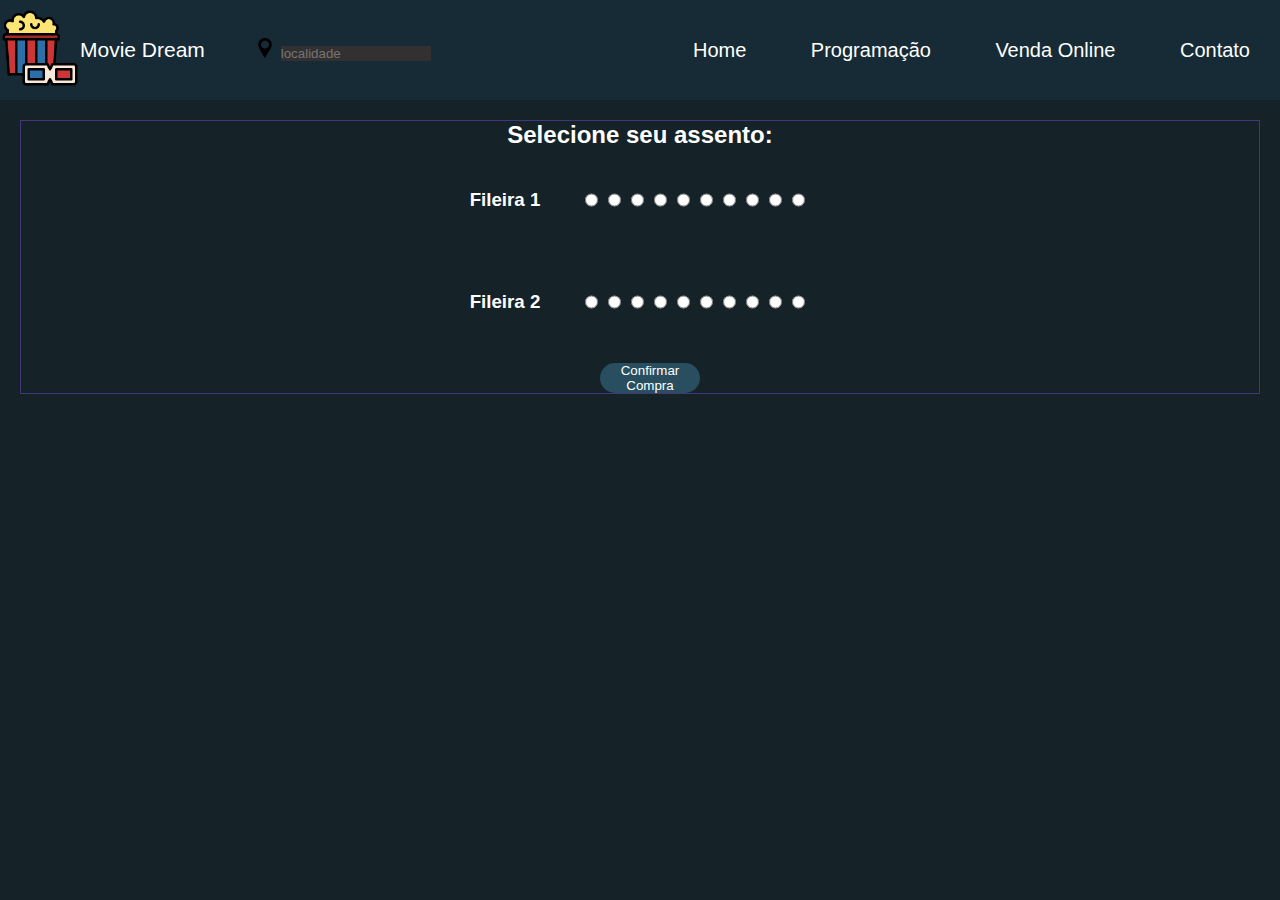
==== Assentos.html @ eb911a40 "Atualizacao Quase Final" ====
<!DOCTYPE html>
<html lang="en">
<head>
    <meta charset="UTF-8">
    <meta name="viewport" content="width=device-width, initial-scale=1.0">
    <title>Seleção de assento</title>
    <link rel="stylesheet" href="reset.css">
    <link rel="stylesheet" href="style.css">
</head>
<body>
    <header>
        <div class="logo">
            <a href="index.html">
                <img src="src/img/Logo.png" alt="Logo">
            </a>
            <span>Movie Dream</span>
            <form action="get">
                <img src="src/img/locationIcon.png" alt="">
                <input type="text" placeholder="localidade">
            </form>
        </div>
        
        <nav>
            <a href="index.html">Home</a>
            <a href="Programacao.html">Programação</a>
            <a href="vendaOnline.html">Venda Online</a>
            <a href="Contato.html">Contato</a>
        </nav>
    </header>

    <div class="assento-container">
        <h2 id="h2assento">Selecione seu assento:</h2>

        <div class="fileira">
            <div class="fileira-1">
                <h3>Fileira 1</h3>
                <form>
                    <input type="radio" id="fileira1-assento1" name="fileira1-assento">
                    <label for="fileira1-assento1"><div class="assento"></div></label>

                    <input type="radio" id="fileira1-assento2" name="fileira1-assento">
                    <label for="fileira1-assento2"><div class="assento"></div></label>

                    <input type="radio" id="fileira1-assento3" name="fileira1-assento">
                    <label for="fileira1-assento3"><div class="assento"></div></label>

                    <input type="radio" id="fileira1-assento4" name="fileira1-assento">
                    <label for="fileira1-assento4"><div class="assento"></div></label>

                    <input type="radio" id="fileira1-assento5" name="fileira1-assento">
                    <label for="fileira1-assento5"><div class="assento"></div></label>

                    <input type="radio" id="fileira1-assento6" name="fileira1-assento">
                    <label for="fileira1-assento6"><div class="assento"></div></label>

                    <input type="radio" id="fileira1-assento7" name="fileira1-assento">
                    <label for="fileira1-assento7"><div class="assento"></div></label>

                    <input type="radio" id="fileira1-assento8" name="fileira1-assento">
                    <label for="fileira1-assento8"><div class="assento"></div></label>

                    <input type="radio" id="fileira1-assento9" name="fileira1-assento">
                    <label for="fileira1-assento9"><div class="assento"></div></label>

                    <input type="radio" id="fileira1-assento10" name="fileira1-assento">
                    <label for="fileira1-assento10"><div class="assento"></div></label>
                </form>
            </div>
            
            <div class="fileira-2">
                <h3>Fileira 2</h3>
                <form>
                    <input type="radio" id="fileira2-assento1" name="fileira2-assento">
                    <label for="fileira2-assento1"><div class="assento"></div></label>

                    <input type="radio" id="fileira2-assento2" name="fileira2-assento">
                    <label for="fileira2-assento2"><div class="assento"></div></label>

                    <input type="radio" id="fileira2-assento3" name="fileira2-assento">
                    <label for="fileira2-assento3"><div class="assento"></div></label>

                    <input type="radio" id="fileira2-assento4" name="fileira2-assento">
                    <label for="fileira2-assento4"><div class="assento"></div></label>

                    <input type="radio" id="fileira2-assento5" name="fileira2-assento">
                    <label for="fileira2-assento5"><div class="assento"></div></label>

                    <input type="radio" id="fileira2-assento6" name="fileira2-assento">
                    <label for="fileira2-assento6"><div class="assento"></div></label>

                    <input type="radio" id="fileira2-assento7" name="fileira2-assento">
                    <label for="fileira2-assento7"><div class="assento"></div></label>

                    <input type="radio" id="fileira2-assento8" name="fileira2-assento">
                    <label for="fileira2-assento8"><div class="assento"></div></label>

                    <input type="radio" id="fileira2-assento9" name="fileira2-assento">
                    <label for="fileira2-assento9"><div class="assento"></div></label>

                    <input type="radio" id="fileira2-assento10" name="fileira2-assento">
                    <label for="fileira2-assento10"><div class="assento"></div></label>
                </form>
            </div>
        </div>

        <button id="confirmar-assento"><a href="#">Confirmar Compra</a></button>
    </div>
</body>
</html>
---- style.css ----
body{
    background-color: #152228;
    font-family: sans-serif;
}

header{
    background-color: #162B35;
    display: flex;
    justify-content: space-between;
    align-items: center;
    height: 100px;
}

header .logo{
    justify-content: start;
    display: flex;
    align-items: center;
    font-size: 21px;
}

header .logo img{
    width: 80px;
    height: 80px;
}

header .logo form{ 
    padding-left: 50px;
}

.logo form img{
    width: 20px;
    height: 20px;
}

header .logo input{
    width: 150px;
    border: none;
    background-color: rgb(50, 48, 48);
}

header nav a{
    font-size: 18px;
    padding: 0 30px;
    font-size: 20px;
}

header nav a:hover{
    color: #4786a1;
    transition: ease-in-out 0.6s;

}

.container h2{
    margin: 10px 0 0 10px;
}

.container .filmeDestaque{
margin-top: 15px;
  background: linear-gradient(
    90deg,
    rgb(0, 0, 0) 0%,
    rgb(85, 83, 84) 24%,
    rgb(171, 171, 169) 44%,
    rgb(63, 63, 63) 55.5%,
    rgb(85, 83, 84)  75.5%,
    rgb(0, 0, 0) 100%
  );
  display: flex;
  align-items: center;
  justify-content: center;
}

.filmeDestaque .classificacao{
    margin: 10px 0;
    display: flex;
    gap: 5px;
}

.filmeDestaque .classificacao img{
    width: 20px;
    height: 20px;
}

.container .sinopse{
    width: 25%;
    line-height: 30px;
}
.container .sinopse h1{
    color: rgb(186, 43, 43);
}
.container .sinopse p{
    width: 300px;
    font-size: 20px;
    font-weight: 100;
    
}

.filmeDestaque .imagemDestaque img{
    margin-right: 500px;
    width: 600px;
    height: 500px;
}

.botoes{
    display: flex;
    margin: 10px 0;
    gap: 60px;
}
.botoes button{
    width: 110px;
    height: 40px;
    font-size: 16px;
    border: none;
    border-radius: 5px;
}

.botoes button:first-child{
    background-color: #0d4864;
}
.botoes button:last-child{
    background-color: transparent;
    border: solid 2px rgb(67, 144, 189);
}

.container .catalogo{
    display: flex;
    justify-content: space-between;
    padding: 20px;
}

.catalogo .filme a{
    display: flex;
    flex-flow: column;
}

.filme img{
    width: 300px;
    height: 400px;
}

.filme span{
    font-size: 20px;
}

/* PROGRAMACAO */
.container h1{
    margin: 20px 10px;
}
.container .filmesVindouros{
    display: flex;
    flex-wrap: wrap;
    gap: 35px;
    padding: 0 10px;
}

.container .filmesVindouros .filme{
    display: flex;
    flex-flow: column;
    gap: 15px;
}

.container .filmesVindouros .filme img{
    width: 400px;
    height: 400px;
}

#destacado{
    margin: 50px 0 10px 10px;
}

#botaoCentralizado{
    display: flex;
    align-items: center;
    justify-content: center;
}

#botaoCentralizado button{
    background-color: #0d4864;
    margin: 0 0 20px 0;
    width: 150px;
    height: 40px;
    border-radius: 15px;
    border: none;
}

#botaoCentralizado button:hover{
    background-color: #77bbdd;
    transition: 0.2s;
}

.container .filmesDestacados{
    display: flex;
    padding: 0 10px;
    flex-wrap: wrap;
    gap: 20px;
}

.container .filmesDestacados .imagem-texto{
    display: flex;
    width: 630px;
    gap: 15px;
}

/* VENDAS ONLINE */

.venda-destaque{
    display: flex;
    margin: 0 20px;
}

.venda-destaque img{
    width: 500px;
    height: 500px;
}

.venda-classificacao-duracao{
    display: flex;
    align-items: center;
    justify-content: start;
    gap: 10px;
}

.venda-sinopse{
    display: flex;
    flex-flow: column;
    justify-content: space-between;
    margin: 0 0 0 20px;
    width: 700px;
    line-height: 35px;
}

.venda-sinopse h2{
    font-size: 40px;
}
.venda-sinopse p{
    font-size: 20px;
    margin-top: 20px;
}

.venda-classificacao-duracao img{
    width: 15px;
    height: 15px;
}

.venda-classificacao-duracao span:last-child{
    color: gray;
}

#h3sessao{
    margin: 20px 0 0 20px;
}
.sessoes-dias{
    display: flex;
    justify-content: space-between;
    margin: 0 0 0 20px;
    background-color: white;
    color: black;
    width: 1200px;
}

.sessoes-dias div{
    display: flex;
    flex-flow: column;
    align-items: center;
    padding: 25px 40px;
}

.sessoes-dias span, strong{
    color: black;
}

.modalidades{
    margin-top: 5px;
    margin-left: 30px;
    display: flex;
    gap: 30px;
}

.modalidades button{
    color: white;
    background-color: transparent;
    width: 110px;
    height: 30px;
    border-radius: 20px;
    border: 3px solid #284e5f;
}

.modalidades button:first-child{
   font-weight: bold;
}

.local-horario{
    background-color: rgb(48, 18, 67);
    margin: 20px 0 0 20px;
    width: 1200px;
}
.local{
    display: flex;
    justify-content: space-between;
    color: black;
    border-bottom: 2px solid gray;
}

.local img{
    width: 25px;
    height: 25px;
}

.local .endereco{
    margin: 10px;
    color: gray;
}

.endereco span{
    color: gray;
}

.assento-preco{
    display: flex;
    margin: 10px;
    gap: 10px;
}

.assento-preco div{
    display: flex;
    align-self: center;
}

#botao-dublado{
    margin: 10px 0 0 20px;
    color: white;
    background-color: #284e5f;
    width: 100px;
    height: 30px;
    border: none;
    border-radius: 15px;
}

.botoes-horario {
 padding-bottom: 20px;
}
.botoes-horario button {
    margin: 10px 0 0 20px;
    color: white;
    background-color: transparent;
    width: 200px;
    height: 30px;
    border-radius: 5px;
    border: 3px solid #284e5f;
}

.botoes-horario button strong{
    color: white;
}

/* ASSENTOS */

.assento-container {
    margin: 20px;
    border: 1px solid #43367b;
    display: flex;
    flex-flow: column;
    align-items: center;
}

.assento-container h3 {
    padding: 20px;
}

.fileira {
    display: flex;
    flex-flow: column;
}

.fileira .fileira-1,
.fileira .fileira-2 {
    display: flex;
    padding: 20px;
    gap: 5px;
}

.fileira .fileira-1 form,
.fileira .fileira-2 form {
    display: flex;
    padding: 20px;
    gap: 5px;
}

#confirmar-assento {
    margin: 10px 0 0 20px;
    color: white;
    background-color: #284e5f;
    width: 100px;
    height: 30px;
    border: none;
    border-radius: 15px;
}
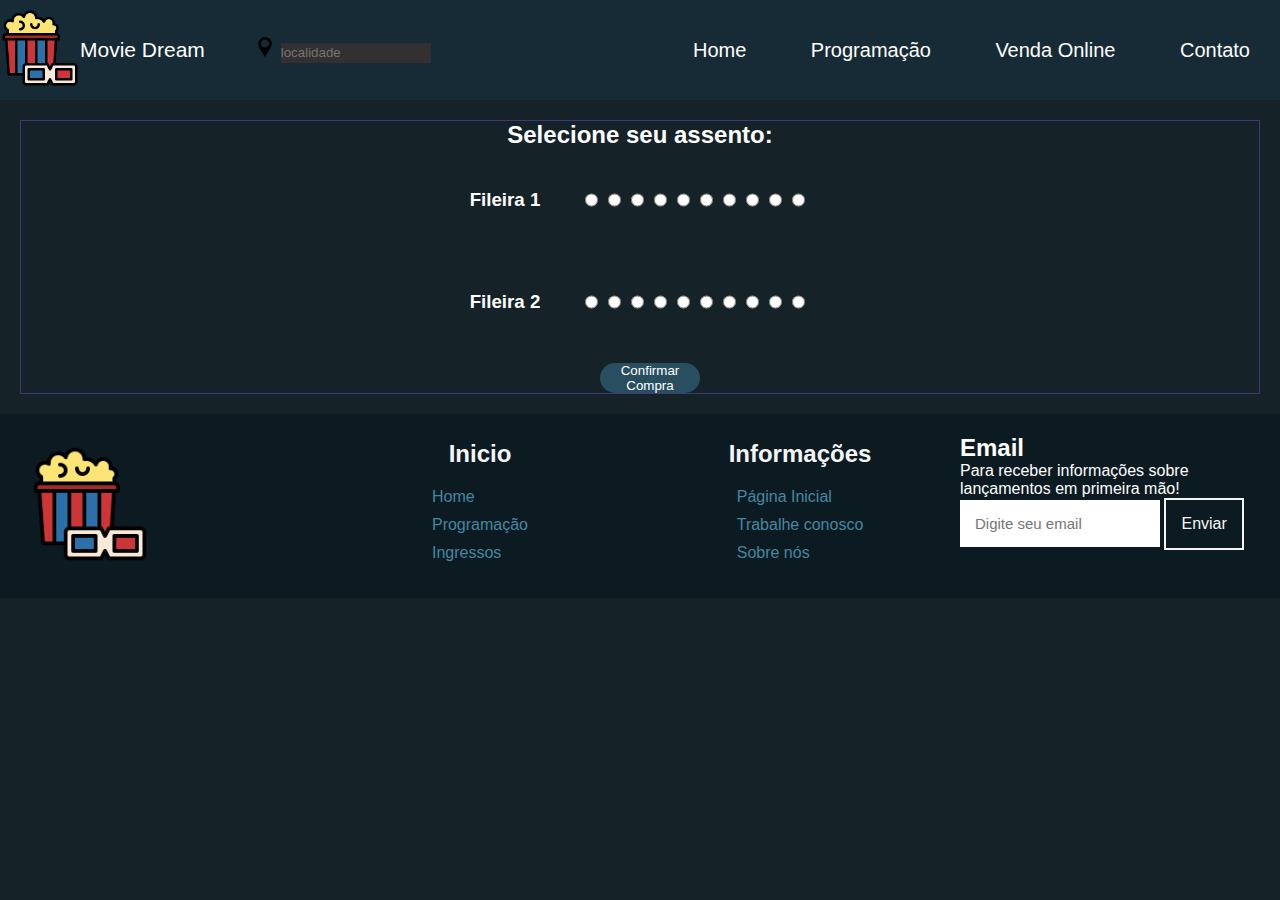
==== commit d3e63879: "Atualização Contato + Footer + Fotos de Cachorro" ====
--- a/Assentos.html
+++ b/Assentos.html
@@ -105,5 +105,36 @@
 
         <button id="confirmar-assento"><a href="#">Confirmar Compra</a></button>
     </div>
+
+    <footer>
+
+        <div class="logo">
+          <img src="src/img/Logo.png" alt="Logo">
+        </div>
+        <div class="box">
+          <h2>Inicio</h2>
+          <ul>
+            <li><a href="index.html">Home</a></li>
+            <li><a href="Programacao.html">Programação</a></li>
+            <li><a href="vendaOnline.html">Ingressos</a></li>
+          </ul>
+        </div>
+        <div class="box">
+          <h2>Informações</h2>
+          <ul>
+            <li><a href="index.html">Página Inicial</a></li>
+            <li><a href="contato.html">Trabalhe conosco</a></li>
+            <li><a href="index.html">Sobre nós</a></li>
+          </ul>
+        </div>
+  
+        <div class="box-email">
+          <h2>Email</h2>
+          <p>Para receber informações sobre lançamentos em primeira mão!</p>
+          <input type="email" name="email" placeholder="Digite seu email">
+          <button type="get">Enviar</button>
+        </div>
+  
+      </footer>
 </body>
 </html>--- a/style.css
+++ b/style.css
@@ -34,6 +34,7 @@
 
 header .logo input{
     width: 150px;
+    height: 20px;
     border: none;
     background-color: rgb(50, 48, 48);
 }
@@ -161,7 +162,7 @@
 
 .container .filmesVindouros .filme img{
     width: 400px;
-    height: 400px;
+    height: 450px;
 }
 
 #destacado{
@@ -395,3 +396,82 @@
     border: none;
     border-radius: 15px;
 }
+
+/* Footer */
+
+footer{
+    position: relative;
+    bottom: 0;
+    background: #0c1b22;
+    display: grid;
+    grid-template-columns: repeat(4, 2fr);
+}
+
+footer .logo img{
+    padding:30px;
+    width: 180px;
+    height: 180px; 
+}
+
+footer .box{
+    display: flex;
+    flex-flow: column;
+    align-items: center;
+    justify-content: center;
+    width: 320px;
+    padding: 20px;
+}
+
+footer input{
+    padding: 15px;
+    outline: none;
+    border: 0;
+    margin-bottom:20px;
+    font-size: 15px;
+    transition: all 0.5s;
+    width: 200px;
+}
+footer input:focus{
+    border-radius: 16px;
+}
+footer button{
+    padding: 15px;
+    cursor: pointer;
+    font-size: 16px;
+    background:transparent;
+    border:2px solid #f5f5f5;
+    transition: all 1s;
+    margin-bottom: 20px;
+    color:#f5f5f5
+}
+footer button:hover{
+    background: #f5f5f5;
+    color: #1e4558;
+    border-radius: 16px;
+}
+footer p{
+    color: #ffffff;
+}
+footer ul{
+    margin: 0px;
+}
+.box h2{
+    color: #f5f5f5;
+    margin-bottom: 10px;
+}
+.box ul li{
+    list-style: none;
+    color: #f5f5f5;
+    margin: 10px;
+    display: flex;
+    justify-content: left;
+}
+.box ul li a{
+    text-decoration: none;
+    color:#4786a1;
+
+}
+
+.box-email{
+    margin-top: 20px;
+}
